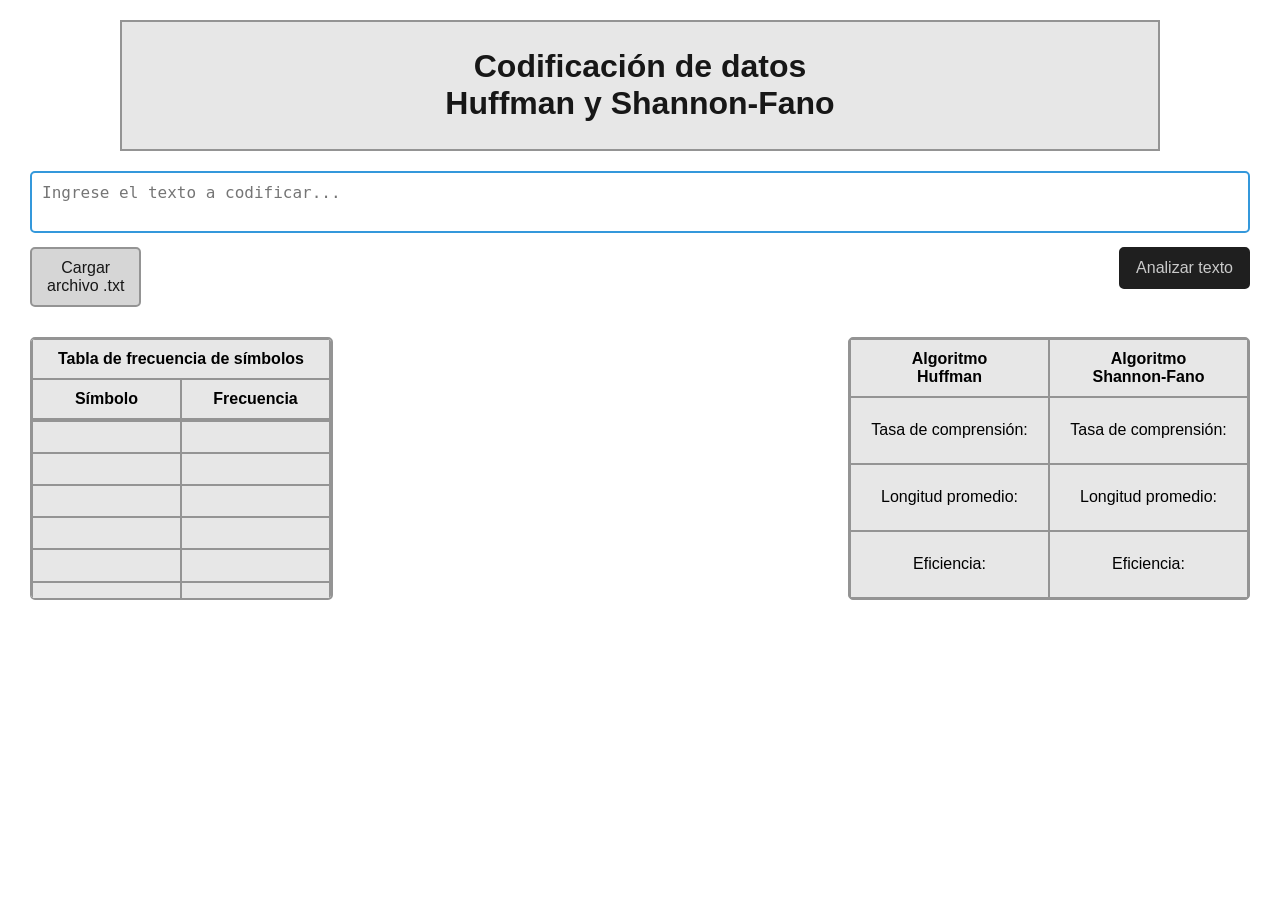
==== TP-Integrador.html @ eabf1d47 "Commit inicial - Base de la interfaz" ====
<!DOCTYPE html>
<html lang="es">
<head>
    <meta charset="UTF-8">
    <meta name="viewport" content="width=device-width, initial-scale=1.0">
    <title>TP Integrador</title>
    <link rel="stylesheet" href="Estilo.css" />
    <script src="https://code.jquery.com/jquery-3.6.0.min.js"></script>
    <script src="Botones.js"></script>
    <script src="TablaDinámica.js"></script>    
    <script src="Frecuencia.js"></script>
    <script type="module" src="EficienciaShannon-Fano.js"></script>
</head>
<body>
    <header>
        <h1>Codificación de datos<br>Huffman y Shannon-Fano</h1>
    </header>
    <textarea id="contenido" class="caja-texto" placeholder="Ingrese el texto a codificar..." style="resize: none;"></textarea>
    <button class="boton1" onclick="mostrarInput()">Cargar<br>archivo .txt</button>
    <div id="caja-input" class="caja" style="display: none;">
        <input type="file" id="archivo" accept=".txt">
        <button onclick="cargarArchivo()">Subir archivo</button>
        <button onclick="ocultarInput()">Cerrar</button>
    </div>
    <button class="boton2" onclick="calcularFrecuencia()" onclick="calcularEficienciaShannonFano()">Analizar texto</button>
    <div class="container">
        <div class="dinamic-table-container">
            <table class="dinamic-table-header">
                <tr>
                    <th colspan="2" id="super-th">Tabla de frecuencia de símbolos</th>
                </tr>
                <tr>
                    <th>Símbolo</th>
                    <th>Frecuencia</th>
                </tr>
            </table>
            <table class="dinamic-table" id="tabla-dinamica">
                <tbody id="table-body">
                    <!-- Aquí se agregarán las filas vacías al inicio -->
                </tbody>         
            </table>
        </div>
        <div class="static-table-container">
            <table class="static-table">
                <thead>
                    <tr>
                        <th>Algoritmo<br>Huffman</th>
                        <th>Algoritmo<br>Shannon-Fano</th>
                    </tr>
                </thead>
                <tbody>                    
                    <tr><td>Tasa de comprensión:</td><td>Tasa de comprensión:</td></tr>
                    <tr><td id="Longitud-Shannon-Fano">Longitud promedio:</td><td>Longitud promedio:</td></tr>
                    <tr><td id="Eficiencia-Shannon-Fano">Eficiencia:</td><td>Eficiencia:</td></tr>
                </tbody>
            </table>                
        </div>
    </div>        
</body>
</html>
---- Estilo.css ----
body {
    margin: 0;
    font-family: Arial, sans-serif;
}
header {
    background-color: rgb(231, 231, 231);
    color: rgb(23, 23, 23);
    padding: 5px;
    border: 2px solid #949494;
    text-align: center;
    align-self: center;
    margin-left: 120px;
    margin-right: 120px;
    margin-top: 20px;
    margin-bottom: 20px;            
}
.caja-texto {
    width: calc(100vw - 84px);
    padding: 10px;
    border: 2px solid #3498db;
    border-radius: 5px;
    font-size: 16px;
    margin-left: 30px;
    margin-right: 30px;
    align-self: center;
}
.boton1 {
    margin-top: 10px;
    padding: 10px 15px;
    background-color: rgb(214, 214, 214);
    color: rgb(23, 23, 23);
    border: 2px solid #949494;
    border-radius: 5px;
    cursor: pointer;
    font-size: 16px;
    margin-left: 30px;
}
.boton1:hover {
    background-color: #949494;
}
.boton2 {
    margin-top: 10px;
    padding: 10px 15px;
    background-color: rgb(31, 31, 31);
    color: rgb(202, 202, 202);
    border: 2px solid rgb(31, 31, 31);
    border-radius: 5px;
    cursor: pointer;
    font-size: 16px;
    margin-right: 30px;
    float: right;
}
.boton2:hover {
    background-color: #434343;
}
.contenedor {
    display: flex;
    align-items: center;
    gap: 20px; /* Espacio entre los elementos */
}
.caja {
    display: flex;
    flex-direction: column;
    gap: 10px;
    padding: 10px;
    margin: 30px;
    width: calc(100vw - 84px);
    border: 2px solid #949494;
    border-radius: 5px;
    background-color: rgb(231, 231, 231);
}
.container {
    display: flex;
    width: 300px;
    justify-content: space-between; /* Ubica una tabla a la izquierda y la otra a la derecha */
    width: calc(100% - 60px);
    padding: 30px;;            
}
.static-table-container {
    border: 1px solid #949494;
    width: 400px;
    max-height: 300px;
    background-color: #949494;
    border-radius: 5px;;
    float: right;
    table-layout: fixed;
}
.static-table {
    width: 100%;
    height: 100%;
    border-radius: 5px;
    background-color: #949494;
    border-collapse: separate;
    table-layout: fixed;
}
.dinamic-table-container {
    border-right: 2px solid #949494;
    border-bottom: 2px solid #949494;
    border-top: 2px solid #949494;
    border-left: 1px solid #949494;
    width: 300px;
    max-height: 300px;
    overflow-y: auto; /* Activar el scroll */
    background-color: #949494;
    border-radius: 5px;;
    float: left;
    table-layout: fixed;
    gap: 0px;
    border-collapse: separate;
}
.dinamic-table {
    width: 100%;
    height: 100%;
    border-collapse: separate;
    table-layout: fixed;
    gap: 0px;
}
thead {
    position: sticky;
    top: 0;
    background-color: rgb(231, 231, 231);
    width: 100%;
    z-index: 1; /* Asegura que el encabezado esté por encima de las filas al hacer scroll */
}
th, td {
    padding: 10px;
    background-color: rgb(231, 231, 231);
    text-align: center;
}
tr {
    border: 1px solid #949494;
    background-color: rgb(231, 231, 231);
}
.dinamic-table tr {
    height: 15px;
    text-align: center;
}
.dinamic-table tbody {
    font-size: 10px;
}
.dinamic-table-header {
    position: sticky;
    top: 0;
    background-color: rgb(231, 231, 231);
    width: 100%;
    z-index: 1; /* Asegura que el encabezado esté por encima de las filas al hacer scroll */
    font-weight: bold;
    text-align: center;
    border-collapse: collapse;
    gap: 0px;
}
.dinamic-table-header th {
    width: 50%;
    border: 2px solid #949494;
}
.static-table tr {
    padding: 10px;
    height: 25%;
    width: calc(100% - 2px);
    text-align: left;
}
#super-th {
    border-top: 0;
}
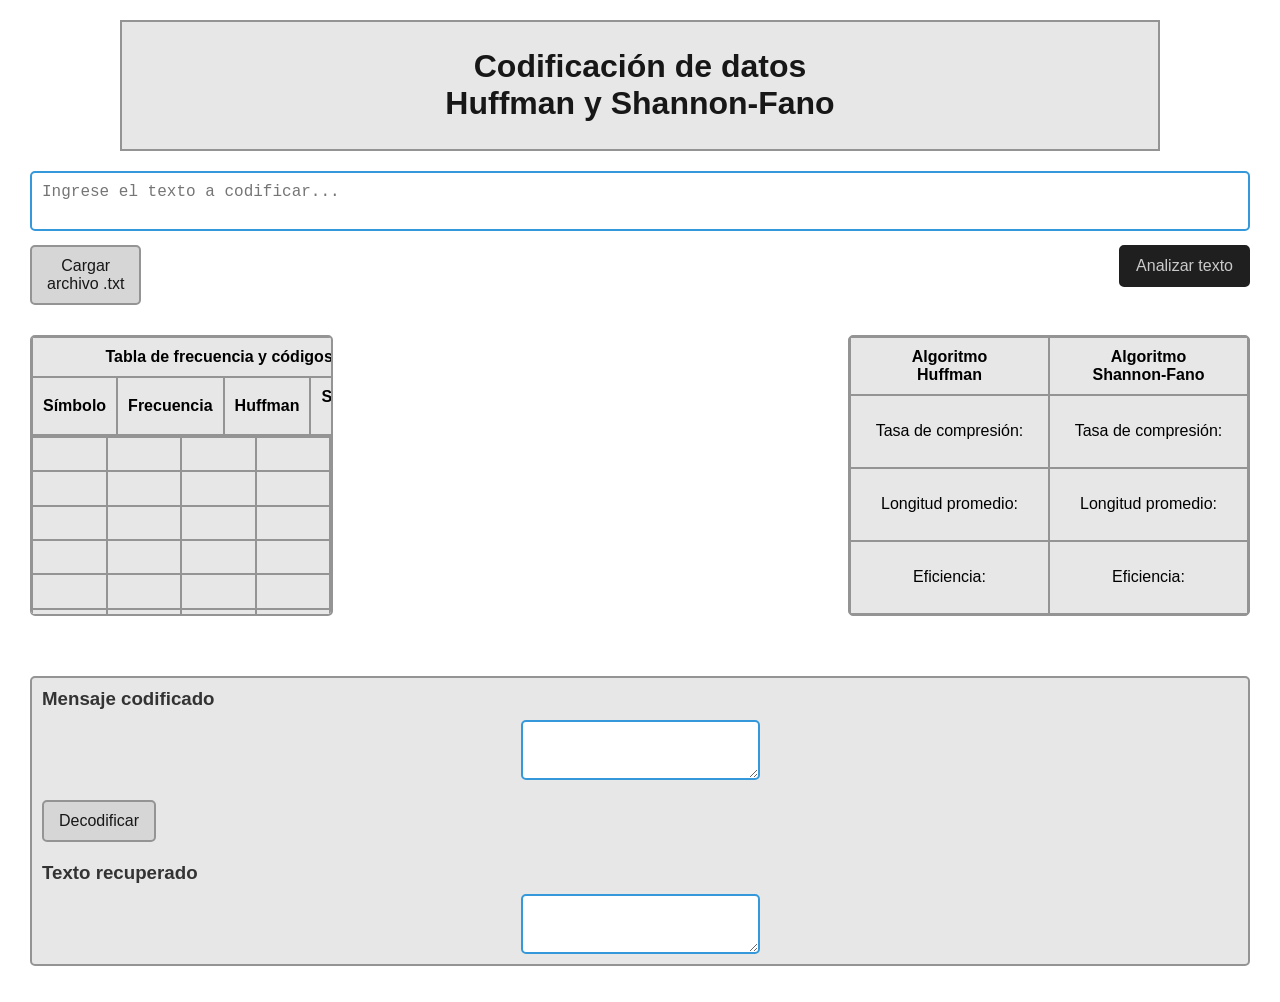
==== commit c909abc6: "Actualizacion y ajustes" ====
--- a/TP-Integrador.html
+++ b/TP-Integrador.html
@@ -10,34 +10,40 @@
     <script src="TablaDinámica.js"></script>    
     <script src="Frecuencia.js"></script>
     <script type="module" src="EficienciaShannon-Fano.js"></script>
+    <script type="module" src="Main.js"></script> 
 </head>
 <body>
     <header>
         <h1>Codificación de datos<br>Huffman y Shannon-Fano</h1>
     </header>
+    
     <textarea id="contenido" class="caja-texto" placeholder="Ingrese el texto a codificar..." style="resize: none;"></textarea>
+    
     <button class="boton1" onclick="mostrarInput()">Cargar<br>archivo .txt</button>
     <div id="caja-input" class="caja" style="display: none;">
         <input type="file" id="archivo" accept=".txt">
         <button onclick="cargarArchivo()">Subir archivo</button>
         <button onclick="ocultarInput()">Cerrar</button>
     </div>
-    <button class="boton2" onclick="calcularFrecuencia()" onclick="calcularEficienciaShannonFano()">Analizar texto</button>
+    
+    <button class="boton2" id="btn-analizar">Analizar texto</button>
+    
     <div class="container">
         <div class="dinamic-table-container">
             <table class="dinamic-table-header">
                 <tr>
-                    <th colspan="2" id="super-th">Tabla de frecuencia de símbolos</th>
+                    <th colspan="4" id="super-th">Tabla de frecuencia y códigos</th>
                 </tr>
                 <tr>
                     <th>Símbolo</th>
                     <th>Frecuencia</th>
+                    <th>Huffman</th>
+                    <th>Shannon-Fano</th>
                 </tr>
             </table>
             <table class="dinamic-table" id="tabla-dinamica">
                 <tbody id="table-body">
-                    <!-- Aquí se agregarán las filas vacías al inicio -->
-                </tbody>         
+                    </tbody>         
             </table>
         </div>
         <div class="static-table-container">
@@ -49,12 +55,22 @@
                     </tr>
                 </thead>
                 <tbody>                    
-                    <tr><td>Tasa de comprensión:</td><td>Tasa de comprensión:</td></tr>
+                    <tr><td>Tasa de compresión:</td><td>Tasa de compresión:</td></tr>
                     <tr><td id="Longitud-Shannon-Fano">Longitud promedio:</td><td>Longitud promedio:</td></tr>
                     <tr><td id="Eficiencia-Shannon-Fano">Eficiencia:</td><td>Eficiencia:</td></tr>
                 </tbody>
             </table>                
         </div>
     </div>        
+
+    <div class="caja" id="caja-decodificacion">
+        <h3 style="margin: 0; color: #333;">Mensaje codificado</h3>
+        <textarea id="texto-codificado" class="caja-texto" style="margin: 0; width: auto; background-color: #fff;" readonly></textarea>
+        
+        <button id="btn-decodificar" class="boton1" style="margin: 10px 0; width: fit-content;">Decodificar</button>
+        
+        <h3 style="margin: 0; color: #333;">Texto recuperado</h3>
+        <textarea id="texto-recuperado" class="caja-texto" style="margin: 0; width: auto; background-color: #fff;" readonly></textarea>
+    </div>
 </body>
 </html>
